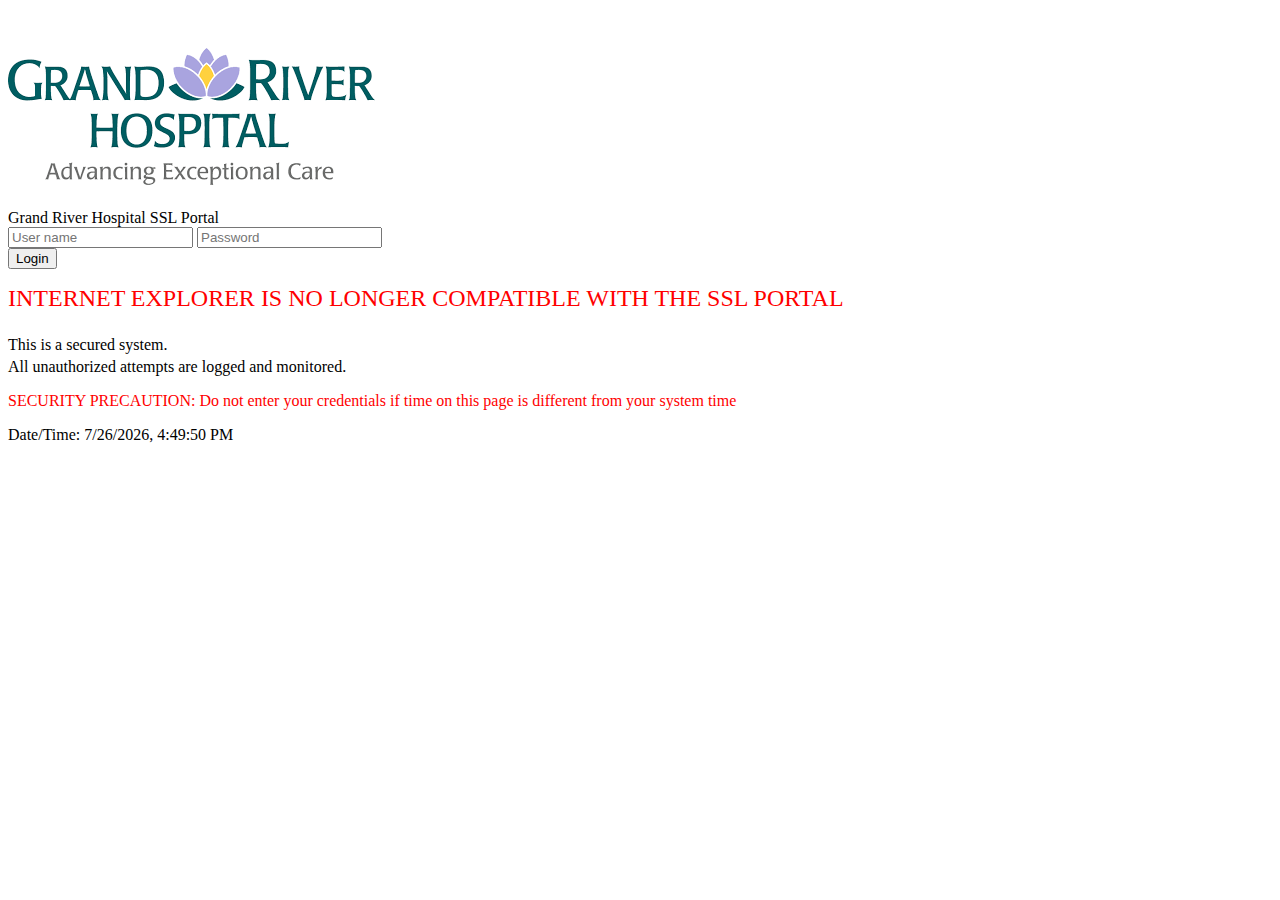
==== login_demo.html @ d4445da9 "Add files via upload" ====
<!DOCTYPE html>
<html lang="en" class="main-app">
  <head>
    
    <meta charset="UTF-8">
    <meta http-equiv="X-UA-Compatible" content="IE=8; IE=EDGE">
    <meta name="viewport" content="width=device-width, initial-scale=1">
    <link href="css/main-blue.css" rel="stylesheet" type="text/css">
    
    <title>
      Grand River Hospital SSL Portal
    </title>
  </head>
  
  <body>
    <div class="view-container">
      
      <form class="prompt" action="/remote/logincheck" method="post" name="f" autocomplete="off" style="flex-direction: column">
        <img src="HECFIEPFMEPEHEPE.png" style="flex-align: left; margin-bottom: 20px;margin-top:40px;" >
        <div class="content with-header">
          
          <div class="header">
            <div>
              Grand River Hospital SSL Portal
            </div>
          </div>
          <div class="sub-content">
            
            <div class="wide-inputs">
              <input type="text" placeholder="User name" name="username" id="username">
              <input type="password" placeholder="Password" name="credential" id="credential" maxlength="128">
              <div class="info-message" id="token_msg" style="display: none;">
                <div class="message-content" id="token_label">
                </div>
              </div>
              <input type="password" style="display: none;" maxlength="128" name="credential2" id="credential2">
              <input type="password" style="display: none;" maxlength="128" name="credential3" id="credential3">
              <input type="password" style="display: none;" maxlength="8" placeholder="FortiToken" name="code" id="code">
            </div>
            <div class="button-actions wide">
              <button class="primary" type="button" name="login_button" id="login_button" onClick="try_login()">
                Login
              </button>
            </div>
            
          </div>
          
        </div>
        <p>
          
        </p>
        <p style="margin-top: 0; color:red; font-size:150%; text-decoration: blink">
         
          INTERNET EXPLORER IS NO LONGER COMPATIBLE WITH THE SSL PORTAL
        </p>
        <p style="margin-top: 1em; margin-bottom: 0.25em;">
          This is a secured system.
        </p>
        <p style="margin-top: 0;">
          All unauthorized attempts are logged and monitored.
        </p>
        
        <p style="margin-top: 0; color:red; font-size:100%">
          SECURITY PRECAUTION: Do not enter your credentials if time on this page is different from your system time
        </p>
        <p>
          Date/Time: 
          <span id="datetime">
          </span>
        </p>
        
        <script>
          var dt = new Date();
          document.getElementById("datetime").innerHTML = dt.toLocaleString();
        </script>
        
        
      </form>
      
    </div>
  </body>
  <input type=hidden name="ftm_push_enabled" id="ftm_push_enabled" value="1"><input type=hidden name=just_logged_in value=1><input type=hidden name=magic id=magic_id value=""><input type=hidden name=reqid id=reqid_id value="0"><input type=hidden name=grpid id=grpid_id value=""><input type=hidden name=realm id=realm_id value=""><input type=hidden name=redir value="/sslvpn/portal.html"><script type="text/javascript" src="/sslvpn/js/login.js?q=3124bda49dddc63c660d6717c0d04135"></script><script type="text/javascript" src="/remote/fgt_lang?lang=en"></script><script>document.onkeydown = key_pressdown;function load_login_strings() {var tmp = document.getElementById("err_val");if (tmp) {tmp.innerHTML = fgt_lang["error"] + ": " + fgt_lang[tmp.getAttribute('title')];}}window.onload = load_login_strings;</script>
</html>
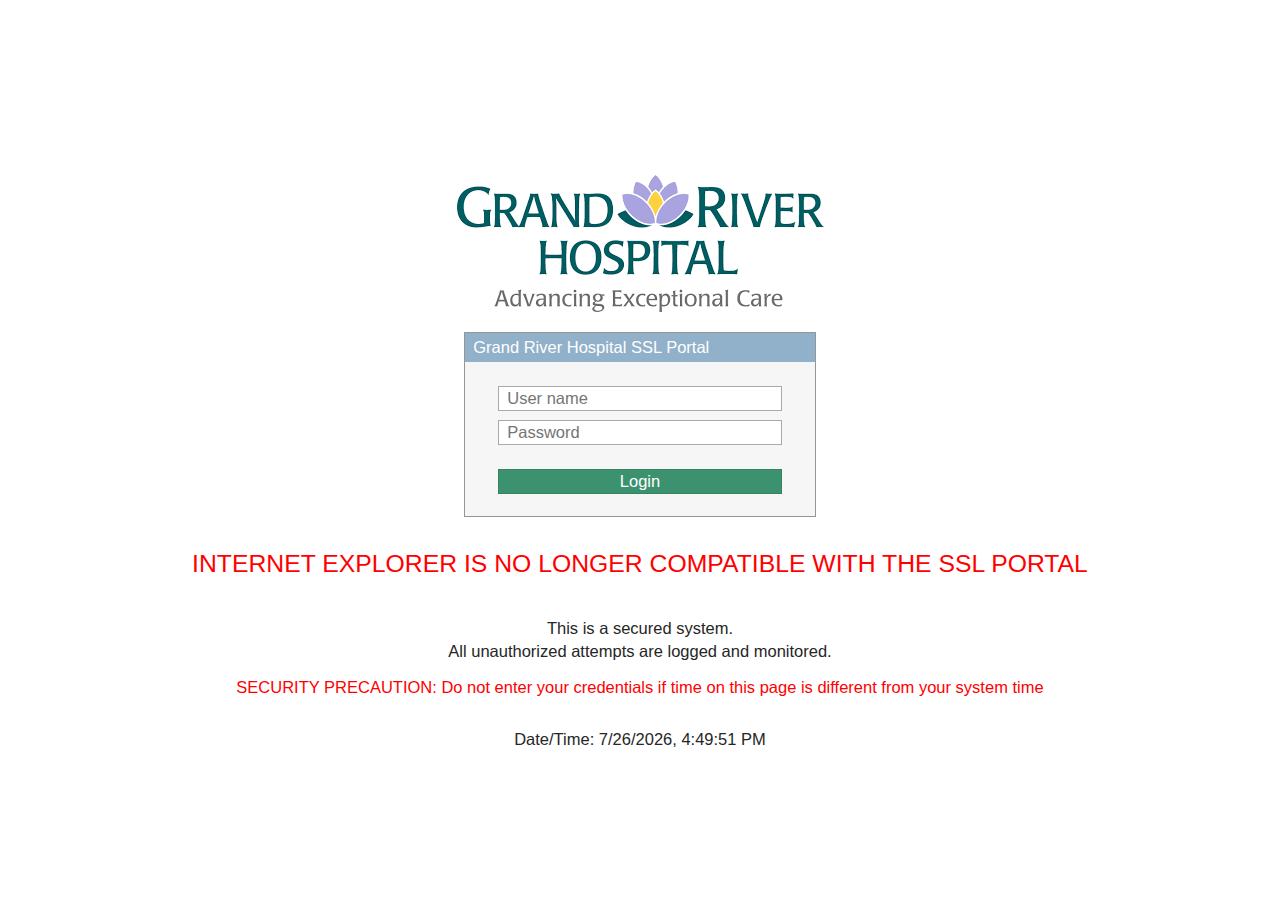
==== commit 59831aaa: "Update login_demo.html" ====
--- a/login_demo.html
+++ b/login_demo.html
@@ -6,7 +6,7 @@
     <meta charset="UTF-8">
     <meta http-equiv="X-UA-Compatible" content="IE=8; IE=EDGE">
     <meta name="viewport" content="width=device-width, initial-scale=1">
-    <link href="css/main-blue.css" rel="stylesheet" type="text/css">
+    <link href="main-blue.css" rel="stylesheet" type="text/css">
     
     <title>
       Grand River Hospital SSL Portal
